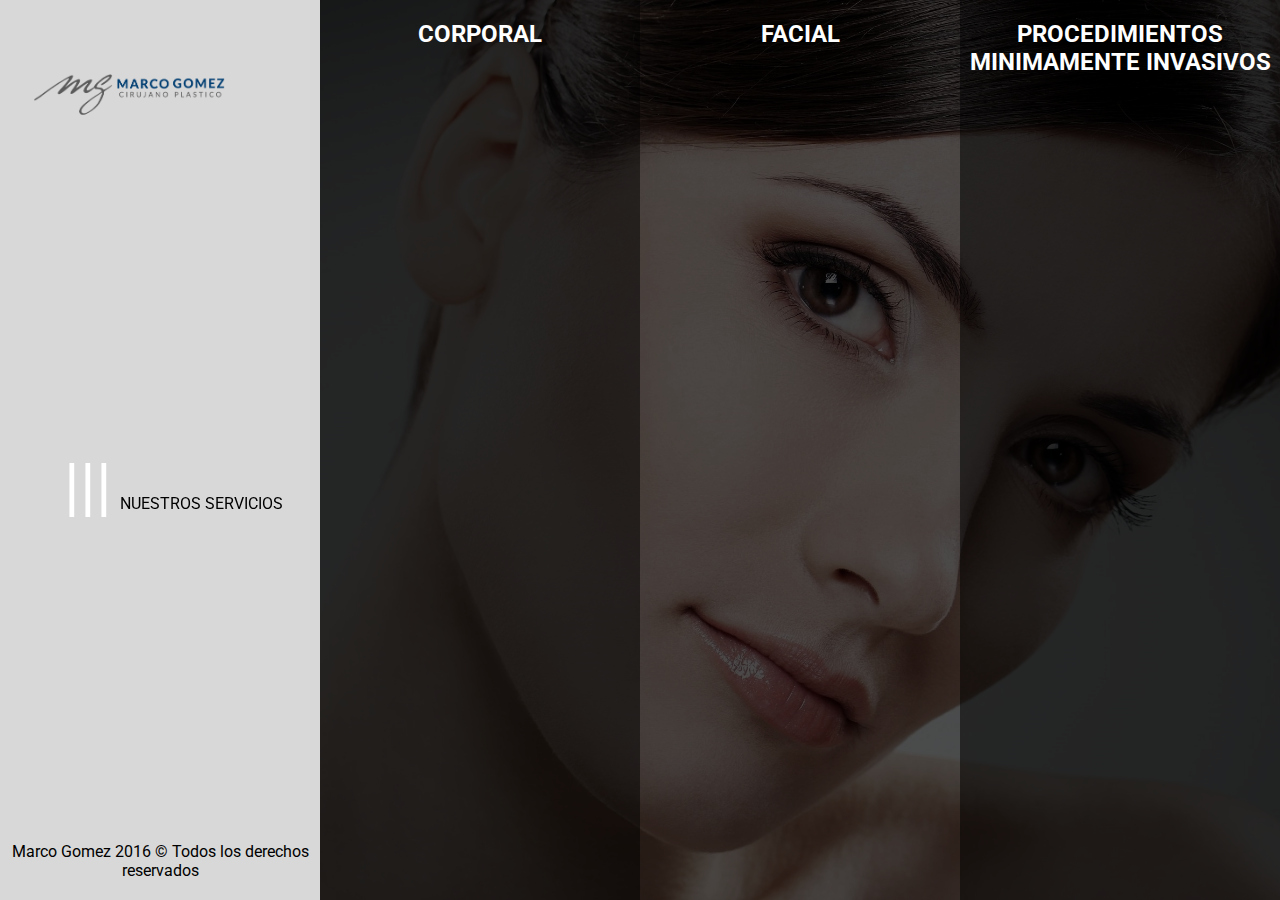
==== servicios.html @ dda5da0d "firt commit" ====
<!DOCTYPE html>
<html lang="en">
<head>
	<meta charset="UTF-8">
	<meta name="viewport" content="width=device-width, user-scalable=no, initial-scale=1.0, maximum-scale=1.0, minimum-scale=1.0">
	<title>servicios</title>
  <link href="https://fonts.googleapis.com/css?family=Roboto" rel="stylesheet">
  <link rel="stylesheet" type="text/css" href="css/estilo.css">
  <link rel="stylesheet" type="text/css" href="css/normalize.css">
  <link rel="stylesheet" type="text/css" href="css/style.css">
  <script type="text/javascript" src="js/jquery.min.js"></script>
  <script type="text/javascript" src="js/sistema.js"></script>
  <link rel="shortcut icon" href="img/favicon.ico">
</head>

<body class="index">
   <div class="contenedor">
       <header class="contenedor-nav">
          <div class="logo">
             <img src="img/logo_oficial1.png" width="25%">
           </div>
       </header>

      <div class="button-nav">
       <label id="btn_menu_2" class="menu" for="button-nav">NUESTROS SERVICIOS</label>
      </div>
     
     <div class="fondos" id="fondos" style="display: block"></div>
         <div id="menu" class="left-nav servicios-nav" style="display: block">
           <div class="nav-links flex align-center justifi-center">
         <ul class="menu_1" style="display: none">
           <a href="index.html"><li>-HOME-</li></a>
           <a href="somo.html"> <span  style="color:#003c75"><li>-QUIENES SOMOS-</li> </span></a>
           <a href="servicios.html"><li>-NUESTROS SERVICIOS-</li></a>
           <a href="galeria.html"><li>-GALERIA-</li></a>
           <a href="contacto.html"><li>-CONTACTANOS-</li></a>
         </ul>
           </div>
         <div class="creditos ">
          <p>Marco Gomez 2016 © Todos los derechos reservados</p>
         </div>
        </div>
   </div>
   <!--col 01-->
  <div class="fondos-col"><img src="img/rin3.jpg" width="100%"> </div>
   <!--col 02-->
  <div class="fondos-col"></div>
   <!--col 03-->
  <div class="fondos-col"></div>

<!-- <div class="wrap group">
		
    <section id="servicioss" class="service">
			<h1>FACIAL</h1>
			<ul class="serv">
		    
        	<a href=""><li>Lifting facial con láser</li></a>
        	<a href=""><li>Lifting facial convencional</li></a>
       		<a href=""><li>Cervicoplastia</li></a>
       		<a href=""><li>Lifting de cejas y frente</li></a>
       		<a href=""><li>Lipoescultura facial asistida con láser</li></a>
       		<a href=""><li>Aumento de barbilla</li></a>
       		<a href=""><li>Blefaroplastía</li></a>
       		<a href=""><li>Otoplastía</li></a>
       		<a href=""><li>Rinoplastía</li></a>
       		</ul>
		</section>	
		<section id="serviciosss" class="service">
			<h1>CORPORAL</h1>
			<ul class="serv">
			<a href=""><li>Liposucción asistida con láser</li></a>
        	<a href=""><li>Aumento mamario</li></a>
       		<a href=""><li>Cervicoplastia</li></a>
       		<a href=""><li>Reducción mamaria</li></a>
       		<a href=""><li>Aumento de glúteos con injerto graso</li></a>
       		<a href=""><li>Braquioplastía (modelado de brazos)</li></a>
       		</ul>
		</section>	
		<section id="servicioss" class="service">
			<h1>PROCEDIMIENTOS MINIMAMENTE INVASIVOS</h1>
			<ul class="serv">
			<a href=""><li>Toxina botulínica</li></a>
        	<a href=""><li>Ácido hialurónico</li></a>
       		<a href=""><li>Relleno graso</li></a>
       		<a href=""><li>Plasma rico en plaquetas (PRP)</li></a>
       		<a href=""><li>Skincare</li></a>
       		<a href=""><li>Peelings</li></a>
       		<a href=""><li>Dermopigmentación y microblading</li></a>
       		</ul>
		</section>	
</div> -->


<div class="wrap group">
    
    <section id="servicioss co-servicios" class="service">
      <h2> FACIAL </h2> 
    </section>   
       

    <section id="serviciosss co-servicios" class="service">
          <h2> CORPORAL </h2> 
    </section>  
 
    <section id="servicioss co-servicios" class="service">
        <h2> PROCEDIMIENTOS MINIMAMENTE INVASIVOS </h2> 
    </section>  
</div>


</body>
</html>
---- css/estilo.css ----
body  {
	margin:0px; 
	padding: 0px; 
	font-family:Roboto; 
}

.index{
		background: url("../img/fondo_principal.jpg") no-repeat center center fixed;
		background-size: cover;
	}

.imagen{
	position: absolute;
	right: 0;
}

.imagen img{
	height: 100vh;
}

.contenedor{
width: 100%;
}

.contenedor-nav{
/*	width: 80%;*/
/*	margin-right: auto;
	margin-left: auto;*/
	padding:5%;
	display: flex;
	flex-direction:row;
	flex-wrap:wrap;
	padding-top: 5%;
	padding-left:2%; 
}

.nombre-menu{
color: black;

}


a:hover{ 
	color:#003c75;
}

header {
	/*width: 85%;*/
	padding: 0;
	margin: auto;
	display: flex;
	justify-content: space-between;
	align-items:center;
}

header nav a{
	text-decoration: none;
	color: black;
	flex-grow:1;
  	flex-wrap:wrap;
  	align-items:center;
  	font-size: 1.2em;

}

/*header nav .logo{
	width: 80%;
	display: flex;
	flex-wrap:wrap;
	align-items:center;
}*/

.logo{
	z-index: 999;
	width: 70%;
}


.icon-twitter:before {
	content: "\ea96";;
	color: white;
	margin-right: 3px;
	font-size: 2em;
}

.icon-youtube:before{
	content: "\ea9d";
	color: white;
	margin-right: 3px;
	font-size: 2em;
}


.icon-facebook:before {
  content: "\ea90";
  color: white;
	margin-right: 3px;
	font-size: 2em;
}

/*.icon-facebook2:before {
  content: "\ea91";
    color: #494949;
	margin-right: 3px;
	font-size: 2em;
}
*/


.form-direccion-index{
	font-family: Roboto;
	text-align: right;
	width: 100%;
	color: black;
	position: absolute;
	right: 5%;
	bottom: 0;
}

.left-nav {
	background: #d8d8d8;
	width: 44%;
	height: 100%;
	position: absolute;
	top: 0;
	display: none;
	aling-items:center;
	justify-content:center;
	transition:left 0.4s;
	left: 0;
	z-index: 40;
}

.button-nav {
	top: 50%;
	left: 4%;
	position: absolute;
}
.menu{
	z-index: 41;
}
.menu::before{
	content: '|||';
	font-size: 4em;
	margin-right: 0.5rem;
	color: white;
}

.menu:hover{ 
	color:#003c75;
}

.fondos{
	width: 100%;
    height: 100vh;
    position: absolute;
    background-color: rgba(0,0,0,0.5);
    top: 0px;
    bottom: 0px;
    right: 0px;
    display: none;
    z-index: 10;
}

.nav-links{
	margin-top: 200px;
	text-align: center;
	letter-spacing: 0.18em;
	font-size: 1em;


}

.nav-links a,li{
	text-decoration: none;
	list-style: none;
}
.creditos{
	text-align: center;
	color: grey;
	position: absolute;
	bottom: 0px;
	width: 100%;
}
.creditos p{
	margin: 0 auto;
	padding-bottom: 20px;
}

a:visited{
color: grey;
}

/* estilos para contactanos*/

.contenedor-input{
	position: absolute;
	right:0;
	left:24.8%;
	top:0;
	bottom:0;
	background: rgba(0,0,0,0.5); 
	display: flex;
	flex-wrap:wrap;
	justify-content:space-between;
	font-family: Roboto;
	padding-left: 10%;
	padding-right: 10%;
}

input{
	margin-bottom: 15px;
	padding-left: 3%;
	border: none;
	font-size: 1.2em;
	box-sizing:border-box;
}

.input-48{
	width: 48%;
}

.input-100{
	width: 100%;
}


.btn-enviar{
	background: #003c75;
	color: #fff; 
	padding: 10px 20px;
	margin:auto;
	cursor: pointer;
}

.btn-enviar:active{
	transform:scale(1.05);
}


.form-frase {
	padding-top: 10%;
	text-align: right;
	width: 100%;
	font-size: 2.3em;
}


.form-direccion {
	text-align: right;
	width: 100%;
	color: white;
}

.palabra-separada{
	letter-spacing: 0.18em;
	color: ;
}

/*estilos de somos*/



.somo{
	position: absolute;
	width: 25%;
	top: 0;
	right: 0;
	z-index: 40;
	height: 100vh;
	background: rgba(0,0,0,0.7) !important;
	text-align: center;

}

.somo:nth-child(1){
	right: 0%;
	background: rgba(0,0,0,0.4) !important;
}
.somo:nth-child(2){
	right: 50%;
	width: 25%;
}
/*.somo:nth-child(3){
		
}*/

.soomo{
	right: 32%;
	position: absolute;
	top: 0;
	bottom: 0;
}


 .soomo-descripcion{
	margin-top: 7%;
	overflow-x: auto;
	height: 100vh;
}

.logos-secundarios{
	margin-top: 3%;
	margin-left: 45%;
	position: absolute;


}

 .nav-links{
	display: none;
	height: auto;
}

/* estilos para servicios*/

/*,*:before,*:after{
box-sizing:inherit;
}
*/


h1{
	letter-spacing: 0.1em;
	/*color:#0096B8;*/
	color:#004070;
	font-family: Roboto;
}

p{
	color: black;
	font-family: Roboto;
}

.wrap{
margin: 0 auto;
box-sizing:content-box;

}

.servicioss{
	background:#9f3fa3;
	float: right;
	width: 20%;
	padding: 20px;
	height:750px;
}

#servicioss{
	background-color: red;
}

#serviciosss{
	background-color: pink;
}

/*.-------------*/

.top-bar {
	justify-content: space-between;
	align-items: center;
	width: 92%;
	margin: 2rem 4% 0 4%;
	z-index: 2;
	position: fixed;
}

.flex {
	display: flex;
}




div a {
	margin: 0 0.3rem;
}

div p {
/*	margin-left: 30%;
	margin-right: 5%;*/
}

.text-somos{
	margin-left: 40%;
	margin-right: 5%;

	top: 0px;

}

.button-nav {
	top: 50%;
	left: 5%;
	position: fixed;
	z-index: 41;
}


.top-text {
	color: #0096B8;
	font-size: 1.5rem;
}


.nav-links {
	width: 100%;
	/*height: 92%;*/
}

.checkbox:checked ~ .left-nav {
	left: 0;
}


ul a {
	color: #5B5B5B;
	text-decoration: none;
	text-align: center;
	font-size: 1.2rem;
}





.section-tittle {
	top: 52%;
	left: 15%;
	position: relative;
	color: #515151;
}
.section-content {
padding-top: 10%;
	left: 7%;
	position: relative;
	color: #515151;
}

.marco-text{
	background: green;
}

.barra {
	background: #D8D8D8;
	width: 48%;
	height: 100vh;
}

.servicios {
	width: 30%;
	display: inline-block;
	position: absolute;
}

.menu_1{
	margin: 0 auto;
	padding: 0;
}
nav{
	z-index: 20;
}
.servicios-nav{
	width: 25%;
}
.visible{
	display: block !important;
}
.service{
	position: absolute;
	width: 25%;
	top: 0;
	right: 0;
	z-index: 40;
	height: 100vh;
	background: rgba(0,0,0,0.7) !important;
	text-align: center;

}
.service h1{
	color:#fff;
	margin-top: 100px;
	font-size: 20px;
}
.service:nth-child(1){
	right: 25%;
	background: rgba(0,0,0,0.4) !important;
}
.service:nth-child(2){
	right: 50%;
	width: 25%;
}
.service:nth-child(3){
		
}
.service .serv{
	margin: 0;
	padding: 0;
}

/*.fondos-col{
	position: absolute;
	width: 21%;
	top: 0;
	right: 0;
	z-index: 40;
	height: 99vh;
	text-align: center;
}

*/

.btn-servicios{
	text-align: center;
	margin-top:80%;
	border-bottom: 10%;
	border-radius: 50%;
	background: rgba(0.3,0,0,0);
	padding: 12%;
}


.fondos-col:nth-child(1){
	right: 21%;
}
.fondos-col:nth-child(2){
	right: 42%;
	width: 23%;
}
.fondos-col:nth-child(3){
		
}



@media (max-width: 768px) {
	.nav-links{
		margin-top: 120px;
	}
}

@media (max-width: 1024px) {
	.nav-links{
		margin-top: 150px;
	}
	.left-nav{
		width: 25%;
	}
	.menu_1 a{
		margin: 0 5px;
	}
}

@media (max-width: 320px) {
	.left-nav{
		width: 100%;
	}
@media(max-width: 425px){
	.contenedor-nav{
		width: 50%;
	}

}
}



/*estilos de galeria*/

.wrapper{
    width: 92.72727272727273%;
    margin: 0 auto;
}


.clearfix:before,  
.clearfix:after {  
    content: " ";  
    display: table;  
}  
.clearfix:after {  
    clear: both;  
}  
 
.clearfix {  
    *zoom: 1;  
}




#menu_icon,
.close_menu{
    float: right;
    margin-right: 40px;
    width: 50%;
    height: 50%;
    cursor: pointer;
    background: url('../img/men_icons.png') no-repeat;
}

#menu_icon{    
    background-position: 0 0;
}
.close_menu{
    background-position: -41px 0!important;
}






/*  Main  */
.main{
    position: absolute;
    right: 0;
/*    top: 0;
*/    width: 75%;
    z-index: 55;
    background: #f6f6f6;
    clear: both;
    bottom: 0;
}


.sec{
	background: red;
}





/*  Home/portfolio  */
.main .work{
    display: block;
    width: 50%;
    height: auto;
    float: left;
    position: relative;
    overflow: hidden;
}

.main .work .media{
    width: 100%;
    vertical-align: middle;
}

.main .work .caption{
    position: absolute;
    display: block;
    width: 100%;
    height: 100%;
    top: 0; 
    bottom: 0;
    right: 0;
    left: 5px;
    background: rgba(0,0,0,0.6); 
    opacity: 0;
}


.main .work a:hover .caption{
    opacity: 1;
}


.work .caption .work_title{
    display: block;
    width: 100%;
    position: absolute;
    text-align: center;
    top: 50%;
    margin-top: 40px;
}

.main .work .caption h1{
    position: relative;
    display: inline-block;
    max-width: 90%;
    padding: 20px 0;
    z-index: 77;
    color: #454545;
    font-family: "raleway-regular", arial;
    font-size: 16px;
    letter-spacing: .5px;
    border-bottom: 1px solid #bfbbbb;
    border-top: 1px solid #bfbbbb;
}







/*  Inner Page  */
.top{
    width: 100%;
    height: 350px;
    overflow: hidden;
    display: block;
    position: relative;
    background: url('../img/hero_image.jpg') no-repeat;
    background-size: cover;
    -webkit-background-size: cover;
    -moz-background-size: cover;
    -o-background-size: cover;
    background-position: 50% 50%;
}

.work_nav{
    display: block;
    width: 100%;
}

.work_nav .btn{
    float: right;
}

.work_nav ul{
    list-style: none;
}

.work_nav ul li{
    display: block;
    float: left;
    margin: 0 0 1px 1px;
    position: relative;
}

.work_nav a{
    display: block;
    width: 40px;
    height: 40px;
    background: url('../img/p_navigation.png') no-repeat;
    background-position: 0 0;
}

.work_nav a.previous{
    background-position: 0 0;
}

.work_nav a.grid{
    background-position: -41px 0;
}

.work_nav a.next{
    background-position: -82px 0;
}

.top .title{
    display: block;
    width: 100%;color: #4b4848;
    font-family: "raleway-bold", arial;
    font-size: 26px;
    font-weight: bold;
    background: rgba(255, 255, 255, .7);
    padding: 20px;
    text-transform: uppercase;
    line-height: 30px;
    margin: 0!important;
    overflow: hidden;

    -webkit-box-sizing: border-box;
    -moz-box-sizing: border-box;
    -ms-box-sizing: border-box;
    box-sizing: border-box;

}

.content_header{
    position: absolute;
    bottom: 0;
    margin: 0 auto;
    left: 50%;
    margin-left: -46.36363636363637%;
}

.content{
    color: #4b4848;
    font-family: "raleway-regular", arial;
    font-size: 15px;
    line-height: 22px;
    padding: 60px 30px;
    background: #fff;

    -webkit-box-sizing: border-box;
    -moz-box-sizing: border-box;
    -ms-box-sizing: border-box;
    box-sizing: border-box;
}

.content p{
    color: #4b4848;
    font-family: "raleway-regular", arial;
    font-size: 15px;
    line-height: 24px;
    margin-bottom: 60px;
}

.content h1,
.content h2,
.content h3,
.content h4,
.content h5,
.content h6{
    color: #4b4848;
    font-family: "raleway-semibold", arial;
    font-weight: bold;
    line-height: 28px;
    margin-bottom: 30px;

}







/*  Contact page map  */
#map .map_adresse{
    font-family: 'raleway-regular', arial;
    font-size: 14px;
    line-height: 22px;
    letter-spacing: 1px;
}

#map .map_address,
#map .map_tel{
    padding: 5px;
}

#map .map_address .address,
#map .map_tel .tel{
    font-family: 'raleway-bold', arial;
    font-weight: bolder;
}







/*  Tooltip  */
.tooltip{
    display: block;
    padding: 7px 10px;
    background: #454545;
    color: #fff;
    font-family: "raleway-regular", arial;
    font-size: 12px;
    position: absolute;
    white-space: nowrap;
    z-index: 999;
    opacity: 0;
    text-align: center;
    letter-spacing: .5px;

}

.tooltip:after{
    content: '';
    width: 0px;
    height: 0px;
    border-style: solid;
    border-width: 3px 3px 0 3px;
    border-color: #454545 transparent transparent transparent;
    display: block;
    text-align: center;
    position: absolute;
    bottom: -3px;
    left: 50%;
    margin-left: -3px;
}


/*.-..--------------*/

h2{
	display: block;
	color: white;
}
---- css/style.css ----
@font-face {
  font-family: 'icomoon';
  src:  url('fonts/icomoon.eot?8yed7h');
  src:  url('fonts/icomoon.eot?8yed7h#iefix') format('embedded-opentype'),
    url('fonts/icomoon.ttf?8yed7h') format('truetype'),
    url('fonts/icomoon.woff?8yed7h') format('woff'),
    url('fonts/icomoon.svg?8yed7h#icomoon') format('svg');
  font-weight: normal;
  font-style: normal;
}

[class^="icon-"], [class*=" icon-"] {
  /* use !important to prevent issues with browser extensions that change fonts */
  font-family: 'icomoon' !important;
  speak: none;
  font-style: normal;
  font-weight: normal;
  font-variant: normal;
  text-transform: none;
  line-height: 1;

  /* Better Font Rendering =========== */
  -webkit-font-smoothing: antialiased;
  -moz-osx-font-smoothing: grayscale;
}

.icon-facebook:before {
  content: "\ea90";
}
.icon-facebook2:before {
  content: "\ea91";
}
.icon-twitter:before {
  content: "\ea96";
}
.icon-youtube:before {
  content: "\ea9d";
}
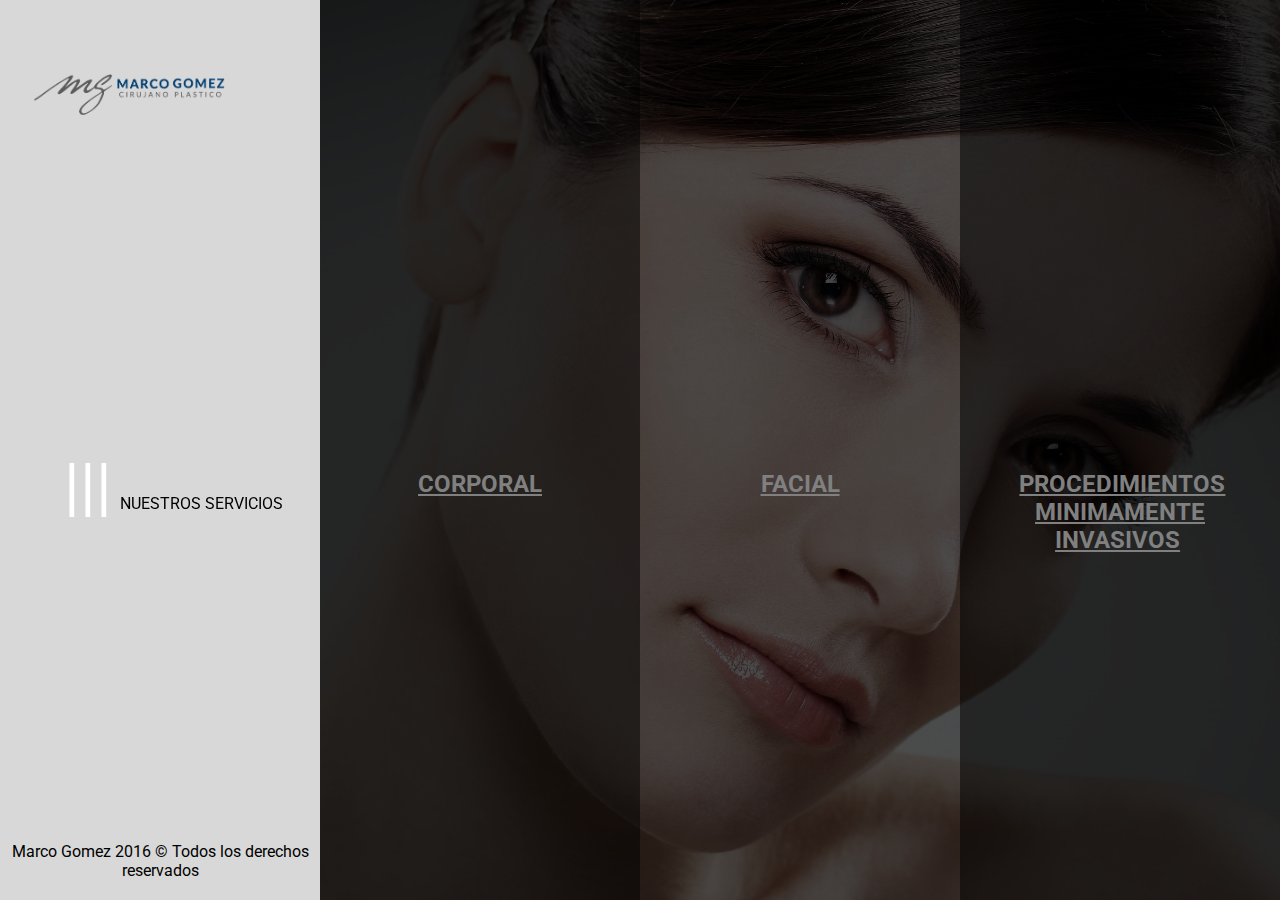
==== commit 07313191: "dos commit" ====
--- a/servicios.html
+++ b/servicios.html
@@ -12,6 +12,7 @@
   <script type="text/javascript" src="js/jquery.min.js"></script>
   <script type="text/javascript" src="js/sistema.js"></script>
   <link rel="shortcut icon" href="img/favicon.ico">
+  <link rel="stylesheet" href="css/animate.css">
 </head>
 
 <body class="index">
@@ -95,16 +96,16 @@
 <div class="wrap group">
     
     <section id="servicioss co-servicios" class="service">
-      <h2> FACIAL </h2> 
+      <h2 class=" titu animated infinity flash"> <a href=""> FACIAL </a> </h2> 
     </section>   
        
 
     <section id="serviciosss co-servicios" class="service">
-          <h2> CORPORAL </h2> 
+          <h2 class=" titu animated infinity flash"> <a href=""> CORPORAL </a>  </h2> 
     </section>  
  
     <section id="servicioss co-servicios" class="service">
-        <h2> PROCEDIMIENTOS MINIMAMENTE INVASIVOS </h2> 
+        <h2 class=" titu animated infinity flash"> <a href=""> PROCEDIMIENTOS <br> MINIMAMENTE <br> INVASIVOS </a> </h2> 
     </section>  
 </div>
 
--- a/css/estilo.css
+++ b/css/estilo.css
@@ -881,6 +881,10 @@
 /*.-..--------------*/
 
 h2{
-	display: block;
+/*	display: block;*/
 	color: white;
-}+}
+
+.titu{
+	padding-top:50vh;
+}
